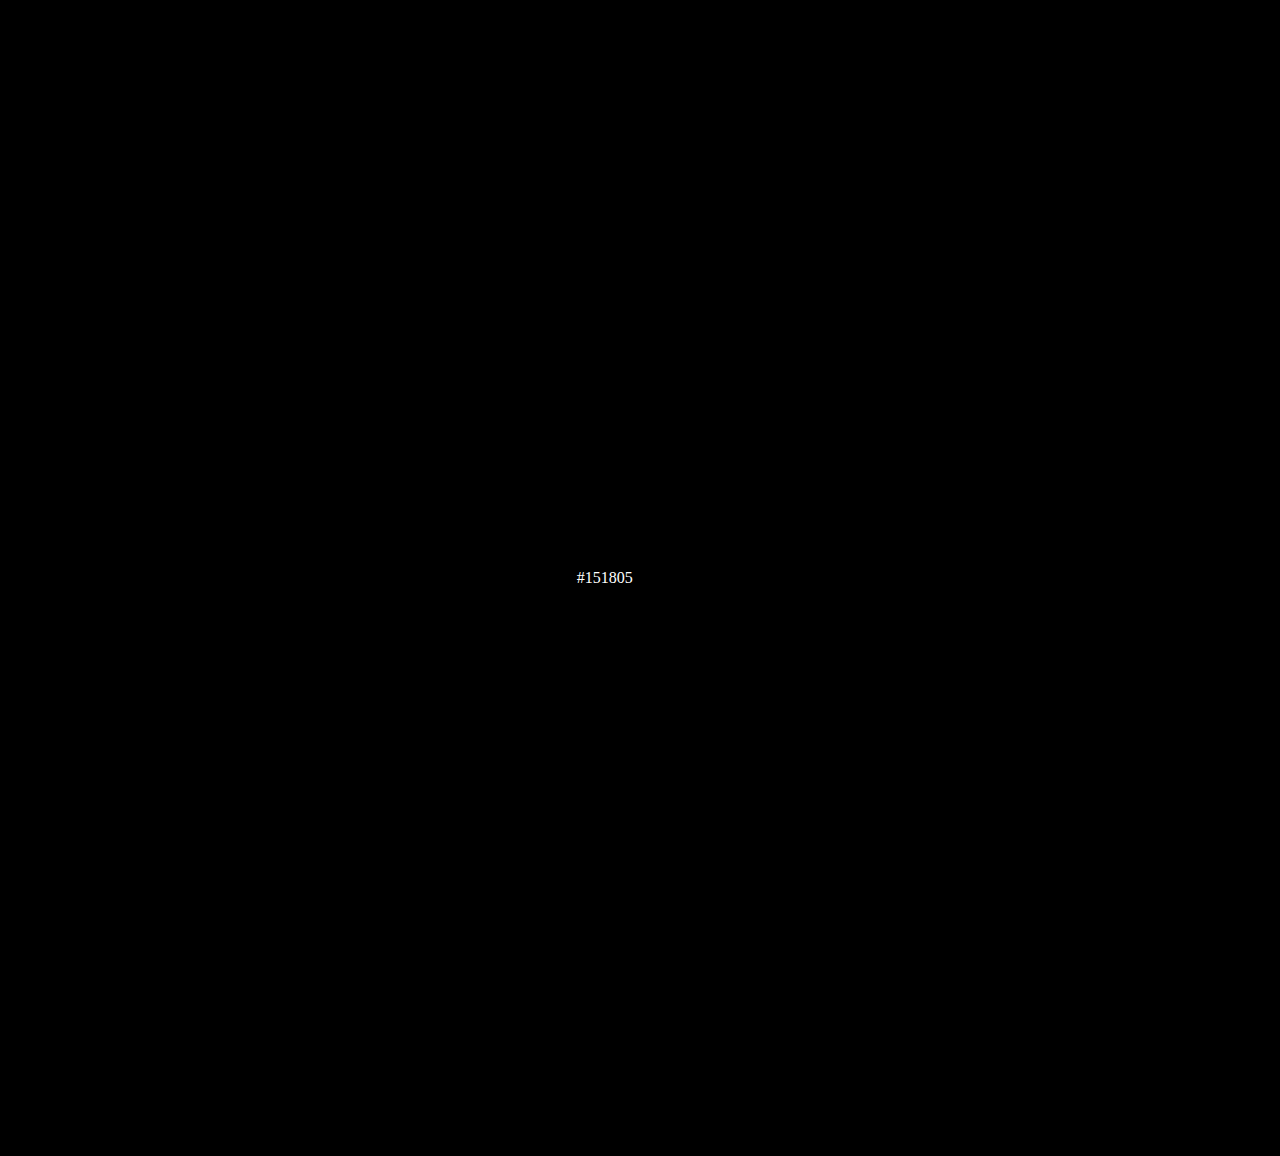
==== hexClock/index.html @ 5c638c54 "making  a hex clock" ====
<!DOCTYPE html>
<html>
  <head>
    <meta charset="utf-8">
    <meta name="viewport" content="width=device-width">
    <title>repl.it</title>
    <link href="index.css" rel="stylesheet" type="text/css" />
  </head>
  <body>
    <section id="clock"></section>
    <script src="index.js"></script>
  </body>
</html>
---- hexClock/index.css ----
#clock{
    margin:45%;
  color: white;
}
body{
  background-color:black;
}
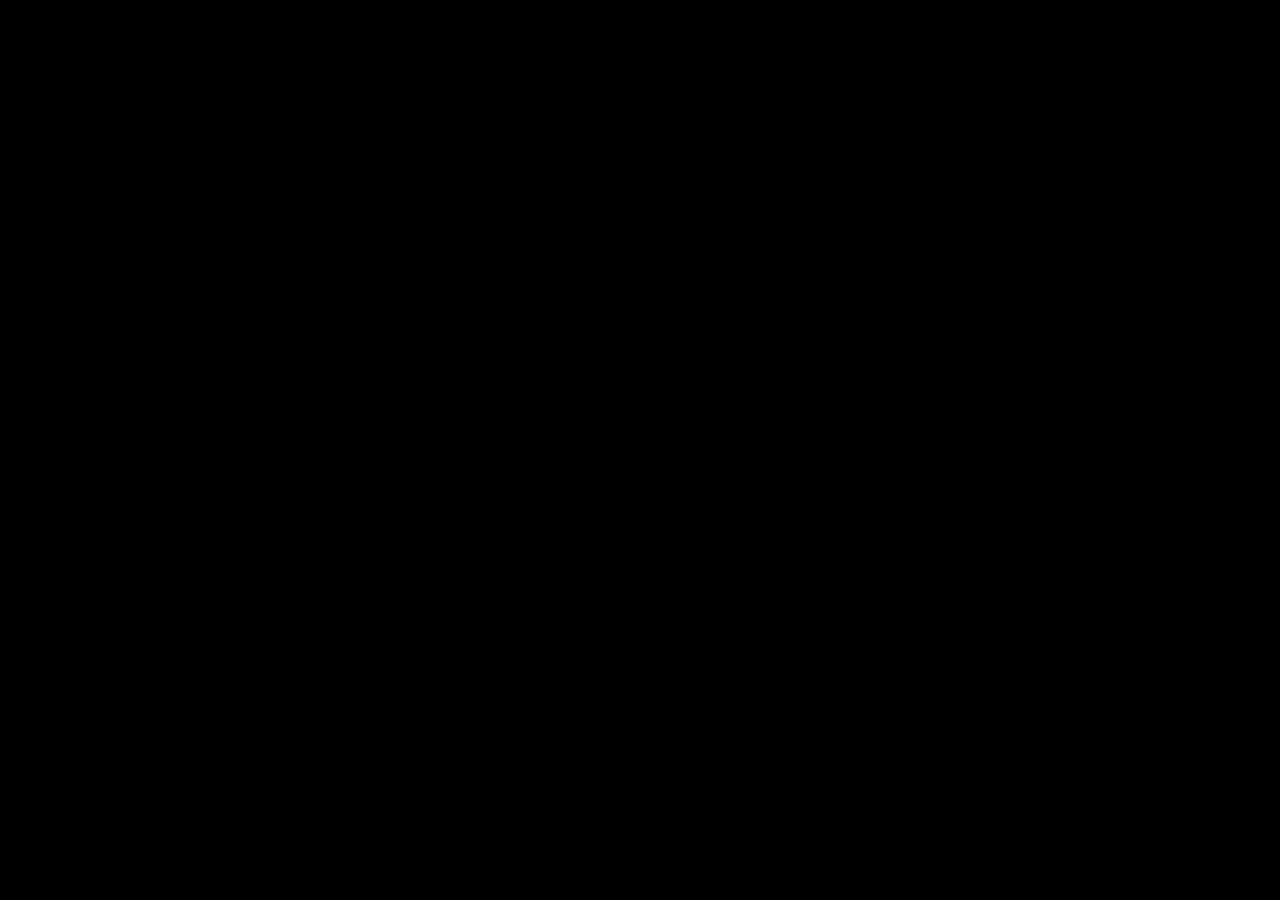
==== commit 541e1e84: "hexClock reloading" ====
--- a/hexClock/index.html
+++ b/hexClock/index.html
@@ -3,7 +3,7 @@
   <head>
     <meta charset="utf-8">
     <meta name="viewport" content="width=device-width">
-    <title>repl.it</title>
+    <title>hexClock</title>
     <link href="index.css" rel="stylesheet" type="text/css" />
   </head>
   <body>
